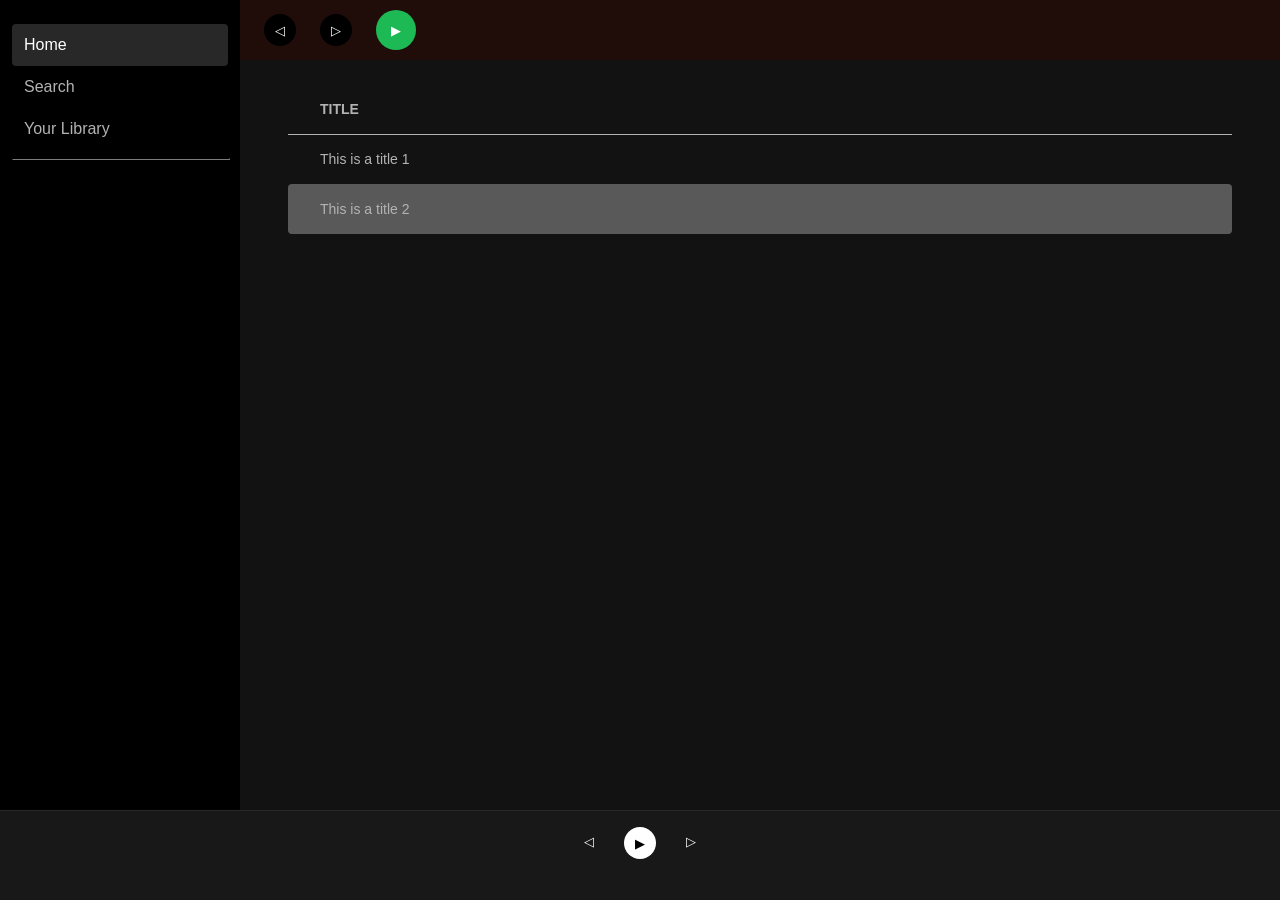
==== Dag2/Spotify - oef3/index.html @ 02de528a "add oef3 dag 2" ====
<!DOCTYPE html>
<html lang="en">
<head>
    <meta charset="UTF-8">
    <meta http-equiv="X-UA-Compatible" content="IE=edge">
    <meta name="viewport" content="width=device-width, initial-scale=1.0">
    <title>Document</title>
    <link rel="stylesheet" href="style.css">
</head>
<body>
    <header>
        <button class="back">◁</button>
        <button class="next">▷</button>
        <button class="play">▶</button>
    </header>

    <aside>
        <nav>
            <label class="active">Home</label>
            <label>Search</label>
            <label>Your Library</label>
            <hr />
        </nav>
    </aside>

    <main>
        <table>
            <thead>
                <tr>
                    <th>Title</th>
                </tr>
            </thead>
            <tbody>
                <tr onclick="rowSelect(event)">
                    <td>This is a title 1</td>
                </tr>
                <tr onclick="rowSelect(event)" class="active">
                    <td>This is a title 2</td>
                </tr>
            </tbody>
        </table>
    </main>

    <footer>
        <button class="back">◁</button>
        <button class="play">▶</button>
        <button class="next">▷</button>
    </footer>

    <div class="popup">
        <div class="popup-overlay"></div>

        <div class="popup-content">
            <h1>Welkom bij Spotify</h1>

            <button>Ga verder...</button>
        </div>
    </div>

    <script src="main.js"></script>
</body>
</html>
---- Dag2/Spotify - oef3/style.css ----
html,
body {
    margin: 0;
    padding: 0;
    font-family: 'Lucida Sans', 'Lucida Sans Regular', 'Lucida Grande', 'Lucida Sans Unicode', Geneva, Verdana, sans-serif;
}

body {
    height: 100vh;
    width: 100vw;
    display: grid;
    grid-template-columns: 240px 1fr;
    grid-template-rows: 60px 1fr 90px;
    grid-template-areas: "aside header" "aside main" "footer footer";
}


/* --- HEADER --- */
header {
    grid-area: header;
    background-color: #200d0a;
    padding: 0 24px;
    display: grid;
    grid-template-columns: auto auto auto;
    justify-content: start;
    align-items: center;
    grid-gap: 24px;
}

header .play {
    height: 40px;
    width: 40px;
    border-radius: 20px;
    border: none;
    background-color: #1db954;
    color: #fff;
    cursor: pointer;;
}

header .play:hover {
    transform: scale(1.05);
}

header .back,
header .next  {
    height: 32px;
    width: 32px;
    border-radius: 16px;
    border: none;
    background-color: #000;
    color: #fff;
    cursor: pointer;
}


/* --- MAIN --- */
main {
    grid-area: main;
    background-color: #121212;
    padding: 24px 48px;
}

main table {
    color: #b3b3b3;
    width: 100%;
    border-collapse: collapse;
}

main table thead tr {
    border-bottom: 1px solid ;
    height: 50px;
    cursor: default;
    font-size: 14px;
}

main table thead tr th {
    text-transform: uppercase;
    text-align: start;
}

main table tbody tr {
    height: 50px;
    cursor: pointer;
    font-size: 14px;
}

main table thead tr th,
main table tbody tr td {
    border-radius: 4px;
    padding: 0 32px;
}

main table tbody tr:hover {
    background-color: #2a2a2a;
}

main table tbody tr.active {
    background-color: #595959;
}


/* --- ASIDE --- */
aside {
    grid-area: aside;
    background-color: #000;
}

aside nav {
    margin-top: 24px;
    padding: 0 12px;
    display: grid;
    grid-template-rows: auto;
}

aside nav label {
    color: #fff;
    font-size: 16px;
    font-weight: 500;
    color: #b3b3b3;
    padding: 12px;
    border-radius: 4px;
    cursor: pointer;
}

aside nav label:hover {
    color: #fff;
    transition: color 0.4s;
}

aside nav label.active {
    color: #fff;
    background-color: #282828;
}

aside nav hr {
    border-color: #282828;
    width: 100%;
}


/* --- FOOTER --- */
footer {
    grid-area: footer;
    background-color: #181818;
    border-top: 1px solid #282828;
    display: grid;
    grid-template-columns: auto auto auto;
    justify-content: center;
    grid-gap: 24px;
    align-items: start;
    padding: 16px;
}

footer .play {
    height: 32px;
    width: 32px;
    border-radius: 16px;
    border: none;
    background-color: #fff;
    color: #000;
    cursor: pointer;
}

footer .play:hover {
    transform: scale(1.05);
}

footer .back,
footer .next  {
    margin-top: 6px;
    background-color: transparent;
    border: none;
    color: #fff;
    text-align: center;
    cursor: pointer;
}


/* --- POPUP  --- */
.popup {
    position: fixed;
    height: 100vh;
    width: 100vw;
    display: none;
    justify-items: center;
}

.popup.show {
    display: grid;
}

.popup .popup-overlay {
    position: fixed;
    height: 100vh;
    width: 100vw;
    background-color: #000;
    opacity: 0.5;
    
    z-index: 100;
}

.popup .popup-content {
    position: absolute;
    top: 150px;
    z-index: 200;
    height: 400px;
    width: 600px;
    background-color: #fff;
    box-shadow: 0 10px 16px 0 rgb(0 0 0 / 20%), 0 6px 20px 0 rgb(0 0 0 / 19%);
    border-radius: 5px;
    padding: 24px;
    display: grid;
    justify-items: center;
}

.popup .popup-content button {
    height: 40px;
    border-radius: 20px;
    padding: 6px 24px;
    border: 2px solid black;
    background-color: transparent;
    width: 130px;
    cursor: pointer;
}

.popup .popup-content button:hover {
    transform: scale(1.05);
}
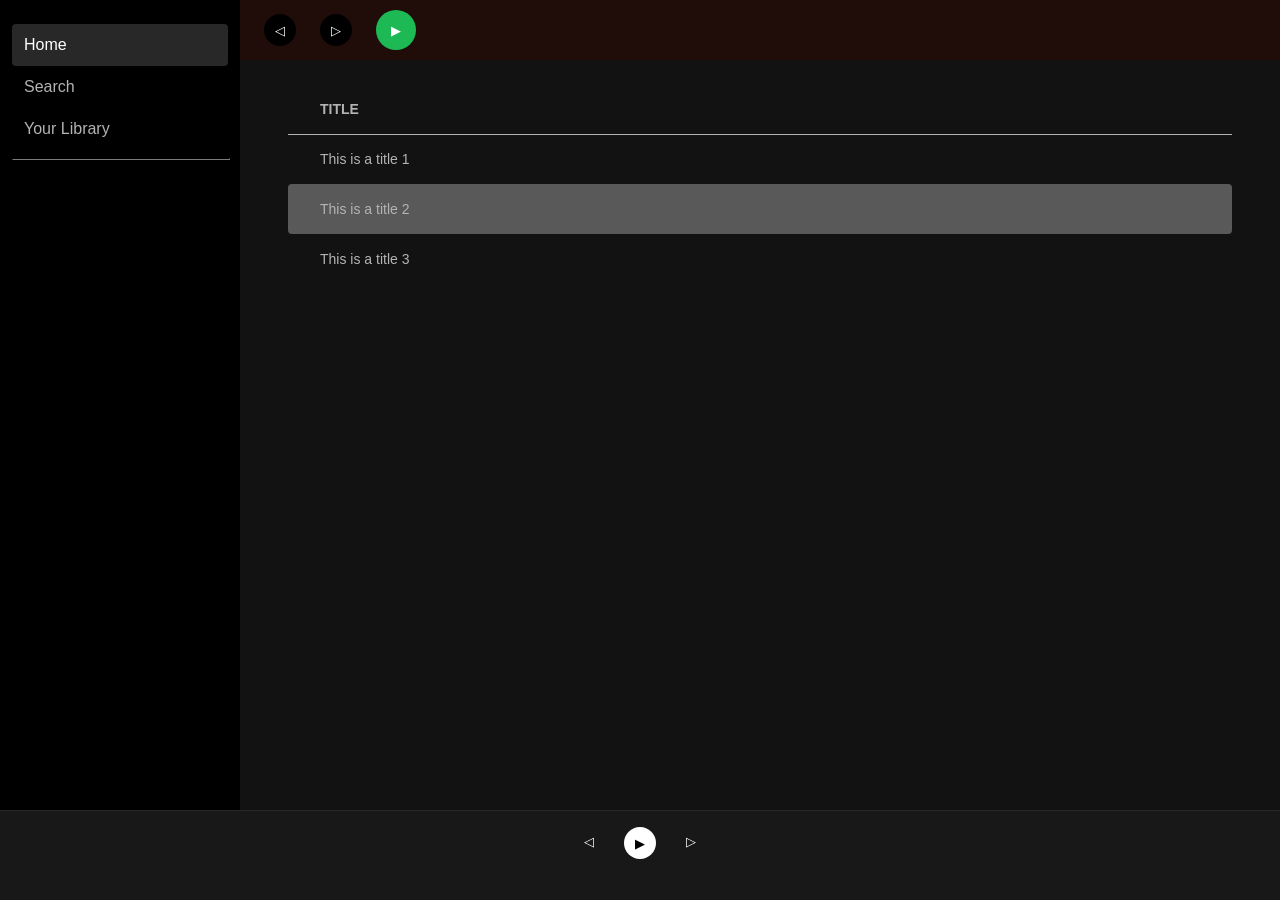
==== commit 26afe8a1: "modify oef3 dag 2" ====
--- a/Dag2/Spotify - oef3/index.html
+++ b/Dag2/Spotify - oef3/index.html
@@ -37,6 +37,9 @@
                 <tr onclick="rowSelect(event)" class="active">
                     <td>This is a title 2</td>
                 </tr>
+                <tr onclick="rowSelect(event)">
+                    <td>This is a title 3</td>
+                </tr>
             </tbody>
         </table>
     </main>
